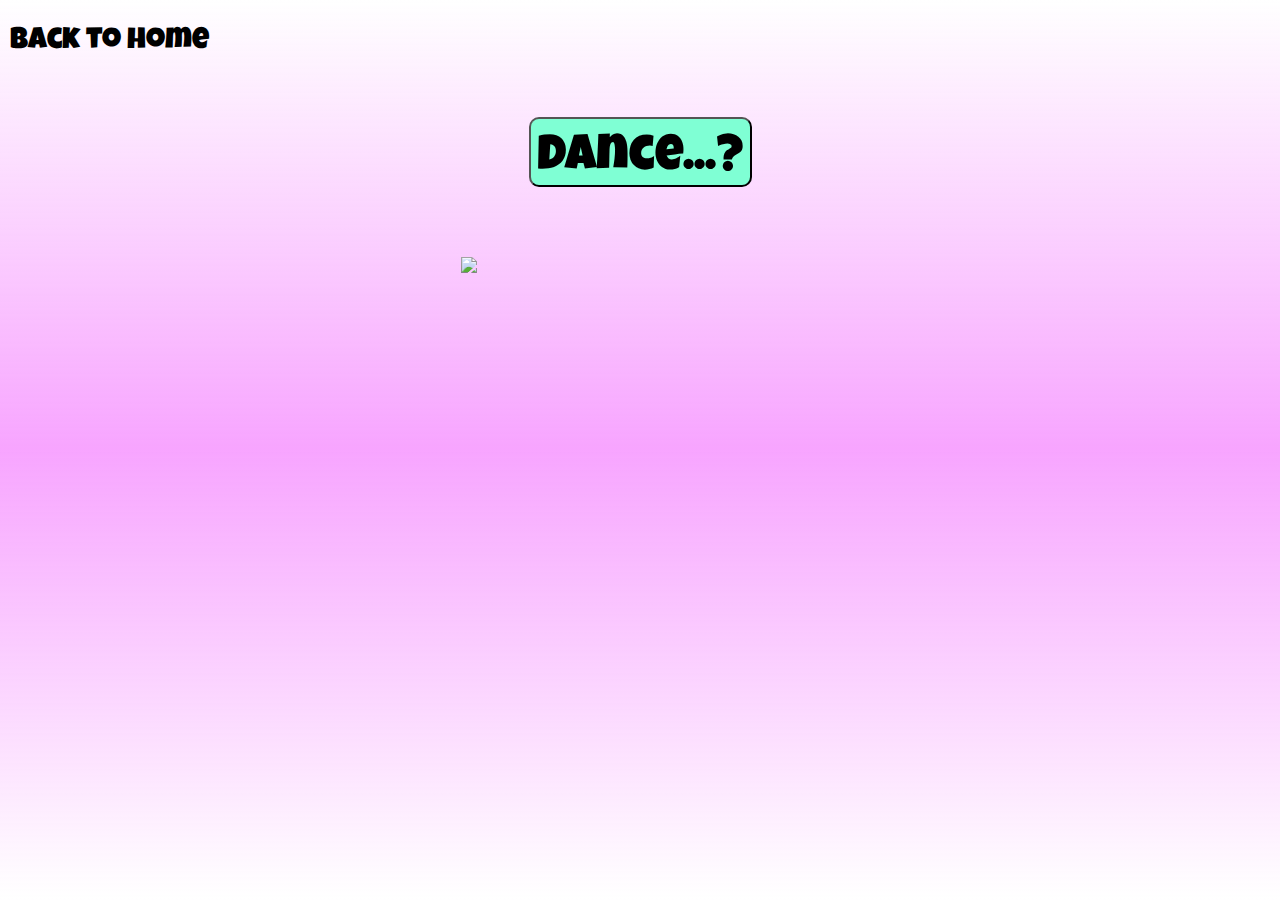
==== dance.html @ 6a57f9b7 "danceparty mode added" ====
<!DOCTYPE html>
<html lang="en">
<head>
  <meta charset="UTF-8">
  <meta http-equiv="X-UA-Compatible" content="IE=edge">
  <meta name="viewport" content="width=device-width, initial-scale=1.0">
  <link rel="stylesheet" type="text/css" media="screen" href="./dance.css">
  <link rel="preconnect" href="https://fonts.gstatic.com">
<link href="https://fonts.googleapis.com/css2?family=Luckiest+Guy&display=swap" rel="stylesheet">
  <title>Document</title>
</head>
<body>
  <header>
    <h1><button id="start-button">Dance...?</button></h1>
    <div id="back2h" class="back-to-home"><a id="back2anchor" class="back-to-home" href="./index.html">Back to home</a></div>
  </header>
  
<div class="bob-it-grid">
<img class="image" src="https://i.imgur.com/r0HUCMK.png"/>
</div>
<script src="./dance.js"></script>
</body>
</html>
---- dance.css ----
body {
  display: grid;
  grid-template-columns: 1fr;
  background: linear-gradient(
    rgb(255, 255, 255),
    rgba(244, 127, 255, 0.705),
    rgb(255, 255, 255)
  );
  height: 98vh;
  justify-content: center;
  align-content: center;
}

header {
  text-align: center;
  font-family: 'Luckiest Guy', cursive;
  font-size: 30px;
  height: 20vh;
  width: 100vw;
  margin-bottom: 0px;
  margin-top: -50px;
}

#title {
  text-align: center;
  font-size: 90px;
  grid-column-start: 1;
  grid-column-end: span 3;
  color: rgb(0, 0, 0);
}

.bob-it-grid {
  display: grid;
  margin: 0 auto;
  grid-column-start: 1fr;
  grid-template-columns: 2fr 1fr 2fr;
  grid-template-rows: 1fr 2fr 1fr;
  height: 515px;
  width: 570px;
  margin-top: 0%;
  justify-content: center;
  align-content: center;
  justify-items: center;
  position: relative;
}

button {
  text-align: center;
  font-family: 'Luckiest Guy', cursive;
  font-size: 50px;
  padding-top: 15px;
  background-color: aquamarine;
  border-radius: 10px;
}

button:hover {
  text-align: center;
  font-family: 'Luckiest Guy', cursive;
  font-size: 50px;
  padding-top: 15px;
  background-color: rgb(244, 127, 255);
  border-radius: 10px;
}

.back-to-home:hover {
  color: rgb(3, 190, 181);
}

a {
  color: black;
  text-decoration: none;
  z-index: 1;
  position: absolute;
}

#back2h {
  float: left;
  margin-left: 10px;
  margin-top: -200px;
}

#console {
  animation: pulse 600ms linear infinite;
  width: 700px;
}

@-webkit-keyframes "pulse" {
  0% {
    transform: scale(1.1);
  }
  50% {
    transform: scale(0.8);
  }
  100% {
    transform: scale(1);
  }
}

@-webkit-keyframes "flash-background" {
  0% {
    background: linear-gradient(rgb(255, 255, 255), rgba(244, 127, 255, 0.705),
      rgb(255, 255, 255);)
  }
  25% {
    background: linear-gradient(rgb(255, 255, 255), aquamarine, rgb(255, 255, 255));
  }
  50% 
    background: linear-gradient(rgb(255, 255, 255), rgba(244, 127, 255, 0.705),
    rgb(255, 255, 255);)
  }
  75% {
    background: linear-gradient(rgb(255, 255, 255), aquamarine, rgb(255, 255, 255));
  }
  100% {
    background: linear-gradient(rgb(255, 255, 255), rgba(244, 127, 255, 0.705),
    rgb(255, 255, 255);)
  }

  #blink{
  animation: flash-background 500ms infinite;
  }
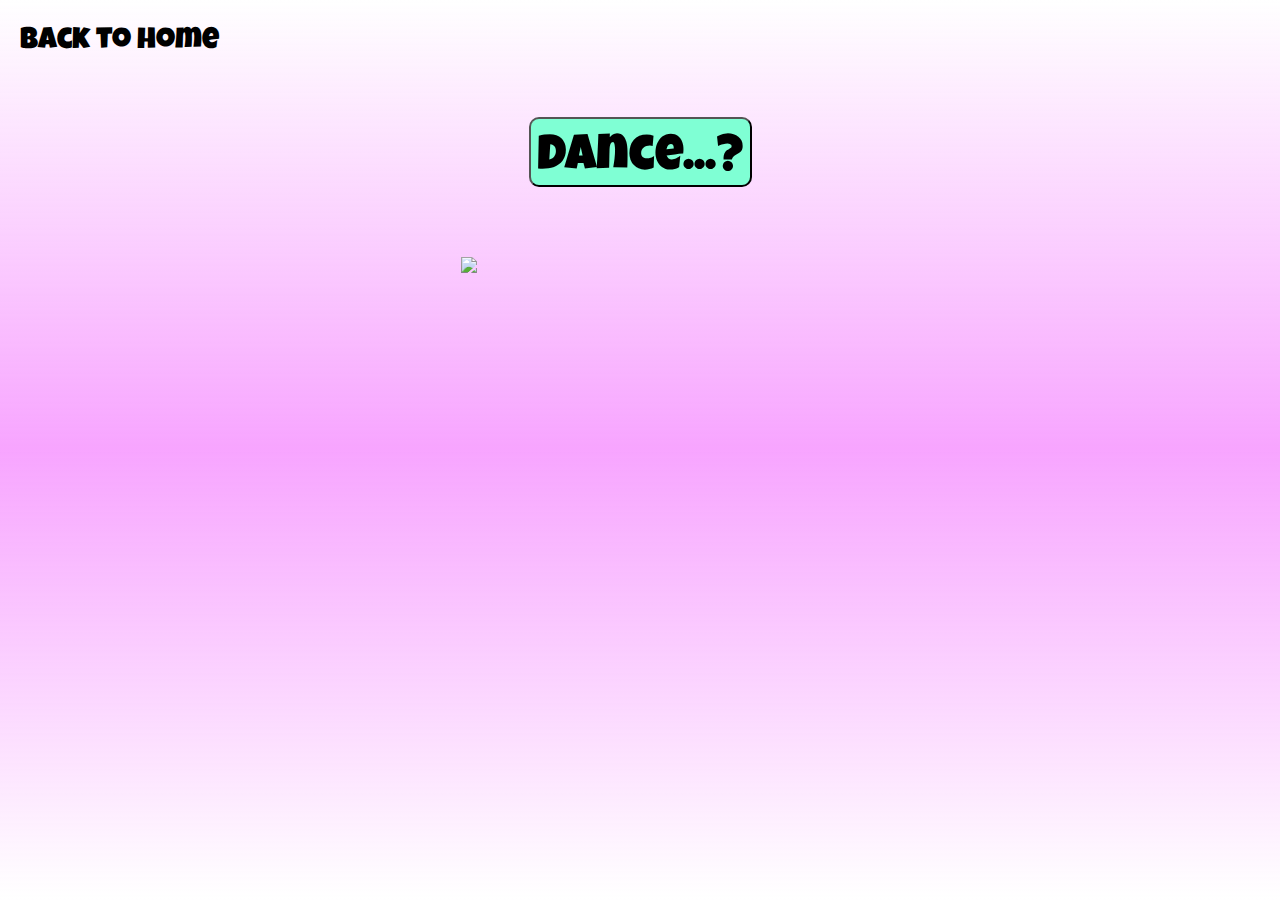
==== commit 730967a7: "fixed traditional mode bug" ====
--- a/dance.html
+++ b/dance.html
@@ -12,7 +12,7 @@
 <body>
   <header>
     <h1><button id="start-button">Dance...?</button></h1>
-    <div id="back2h" class="back-to-home"><a id="back2anchor" class="back-to-home" href="./index.html">Back to home</a></div>
+    <div class="back-to-home"><a class="back-to-home" href="./index.html">Back to home</a></div>
   </header>
   
 <div class="bob-it-grid">
--- a/dance.css
+++ b/dance.css
@@ -62,6 +62,7 @@
   border-radius: 10px;
 }
 
+
 .back-to-home:hover {
   color: rgb(3, 190, 181);
 }
@@ -73,10 +74,16 @@
   position: absolute;
 }
 
-#back2h {
+.back-to-home {
   float: left;
   margin-left: 10px;
-  margin-top: -200px;
+  margin-top: -100px;
+}
+
+#backtohome{
+  float: left;
+  margin-left: 10px;
+  margin-top: 10px;
 }
 
 #console {
